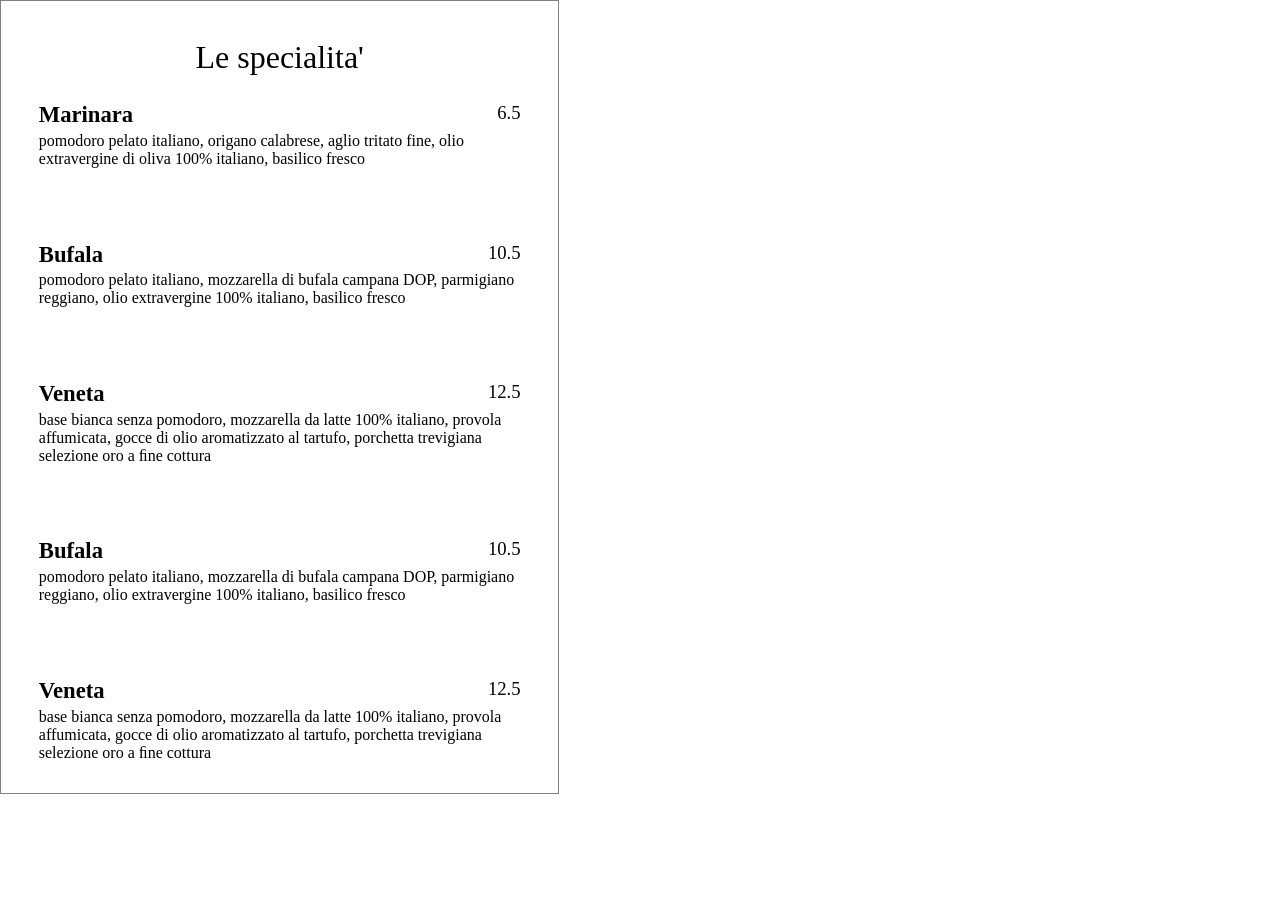
==== resources/index.html @ 725a6d8f "menu page scaffold" ====
<!doctype html>
<html lang="en">
  <head>
    <meta charset="UTF-8" />
    <meta name="viewport" content="width=device-width, initial-scale=1.0" />
    <title>Document</title>
    <link rel="stylesheet" href="style.css" />
  </head>
  <body>
    <div class="page">
      <h1 class="section-title">Le specialita'</h1>
      <div class="items-container">
        <div class="item">
          <div class="item-header">
            <h2 class="item-title">Marinara</h2>
            <p class="item-price">6.5</p>
          </div>
          <p class="item-description">
            pomodoro pelato italiano, origano calabrese, aglio tritato fine,
            olio extravergine di oliva 100% italiano, basilico fresco
          </p>
        </div>

        <div class="item">
          <div class="item-header">
            <h2 class="item-title">Bufala</h2>
            <p class="item-price">10.5</p>
          </div>
          <p class="item-description">
            pomodoro pelato italiano, mozzarella di bufala campana DOP,
            parmigiano reggiano, olio extravergine 100% italiano, basilico
            fresco
          </p>
        </div>

        <div class="item">
          <div class="item-header">
            <h2 class="item-title">Veneta</h2>
            <p class="item-price">12.5</p>
          </div>
          <p class="item-description">
            base bianca senza pomodoro, mozzarella da latte 100% italiano,
            provola affumicata, gocce di olio aromatizzato al tartufo, porchetta
            trevigiana selezione oro a ﬁne cottura
          </p>
        </div>

        <div class="item">
          <div class="item-header">
            <h2 class="item-title">Bufala</h2>
            <p class="item-price">10.5</p>
          </div>
          <p class="item-description">
            pomodoro pelato italiano, mozzarella di bufala campana DOP,
            parmigiano reggiano, olio extravergine 100% italiano, basilico
            fresco
          </p>
        </div>

        <div class="item">
          <div class="item-header">
            <h2 class="item-title">Veneta</h2>
            <p class="item-price">12.5</p>
          </div>
          <p class="item-description">
            base bianca senza pomodoro, mozzarella da latte 100% italiano,
            provola affumicata, gocce di olio aromatizzato al tartufo, porchetta
            trevigiana selezione oro a ﬁne cottura
          </p>
        </div>
      </div>
    </div>
  </body>
</html>
---- resources/style.css ----
@font-face {
  font-family: 'Brolimo';
  src:
    url('/BrolimoRegular.ttf') format('woff2'),
    url('/BrolimoRegular.ttf') format('woff');
  font-display: swap;
}

@font-face {
  font-family: 'Montserrat';
  src:
    url('/Montserrat-Regular.ttf') format('woff2'),
    url('/Montserrat-Regular.ttf') format('woff2');
  font-display: swap;
}

* {
  margin: 0;
  padding: 0;
  box-sizing: border-box;
}

/* --- PAGE --- */
.page {
  width: 148mm;
  height: 210mm;
  padding: 10mm;
  border: 1px solid gray; /* TODO: remove */
}

.section-title {
  font-family: 'Brolimo';
  font-size: 24pt;
  font-weight: 100;
  text-align: center;
  margin-bottom: 7mm;
}

.items-container {
  display: flex;
  flex-direction: column;
  justify-content: space-between;
  height: calc(100% - 15mm);
}

/* --- ITEM --- */
.item-header {
  display: flex;
  justify-content: space-between;
  margin-bottom: 1mm;
}

.item-title {
  font-family: 'Montserrat';
  font-size: 17pt;
}

.item-price {
  font-family: 'Brolimo';
  font-size: 14pt;
}

.item-description {
  font-family: 'Montserrat';
  font-size: 12pt;
}
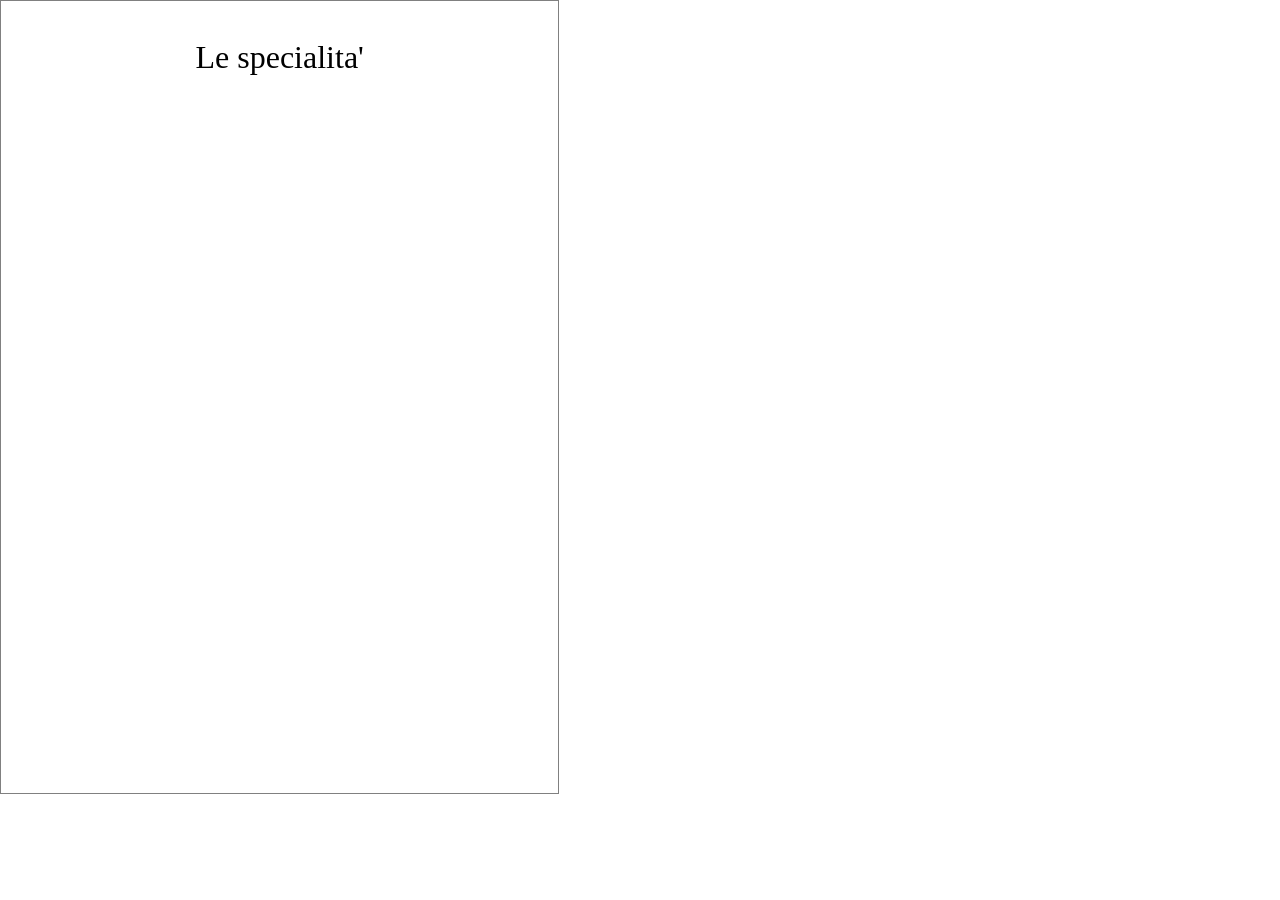
==== commit 645ed1b1: "basic html manipulation" ====
--- a/resources/index.html
+++ b/resources/index.html
@@ -9,66 +9,7 @@
   <body>
     <div class="page">
       <h1 class="section-title">Le specialita'</h1>
-      <div class="items-container">
-        <div class="item">
-          <div class="item-header">
-            <h2 class="item-title">Marinara</h2>
-            <p class="item-price">6.5</p>
-          </div>
-          <p class="item-description">
-            pomodoro pelato italiano, origano calabrese, aglio tritato fine,
-            olio extravergine di oliva 100% italiano, basilico fresco
-          </p>
-        </div>
-
-        <div class="item">
-          <div class="item-header">
-            <h2 class="item-title">Bufala</h2>
-            <p class="item-price">10.5</p>
-          </div>
-          <p class="item-description">
-            pomodoro pelato italiano, mozzarella di bufala campana DOP,
-            parmigiano reggiano, olio extravergine 100% italiano, basilico
-            fresco
-          </p>
-        </div>
-
-        <div class="item">
-          <div class="item-header">
-            <h2 class="item-title">Veneta</h2>
-            <p class="item-price">12.5</p>
-          </div>
-          <p class="item-description">
-            base bianca senza pomodoro, mozzarella da latte 100% italiano,
-            provola affumicata, gocce di olio aromatizzato al tartufo, porchetta
-            trevigiana selezione oro a ﬁne cottura
-          </p>
-        </div>
-
-        <div class="item">
-          <div class="item-header">
-            <h2 class="item-title">Bufala</h2>
-            <p class="item-price">10.5</p>
-          </div>
-          <p class="item-description">
-            pomodoro pelato italiano, mozzarella di bufala campana DOP,
-            parmigiano reggiano, olio extravergine 100% italiano, basilico
-            fresco
-          </p>
-        </div>
-
-        <div class="item">
-          <div class="item-header">
-            <h2 class="item-title">Veneta</h2>
-            <p class="item-price">12.5</p>
-          </div>
-          <p class="item-description">
-            base bianca senza pomodoro, mozzarella da latte 100% italiano,
-            provola affumicata, gocce di olio aromatizzato al tartufo, porchetta
-            trevigiana selezione oro a ﬁne cottura
-          </p>
-        </div>
-      </div>
+      <div class="items-container"></div>
     </div>
   </body>
 </html>
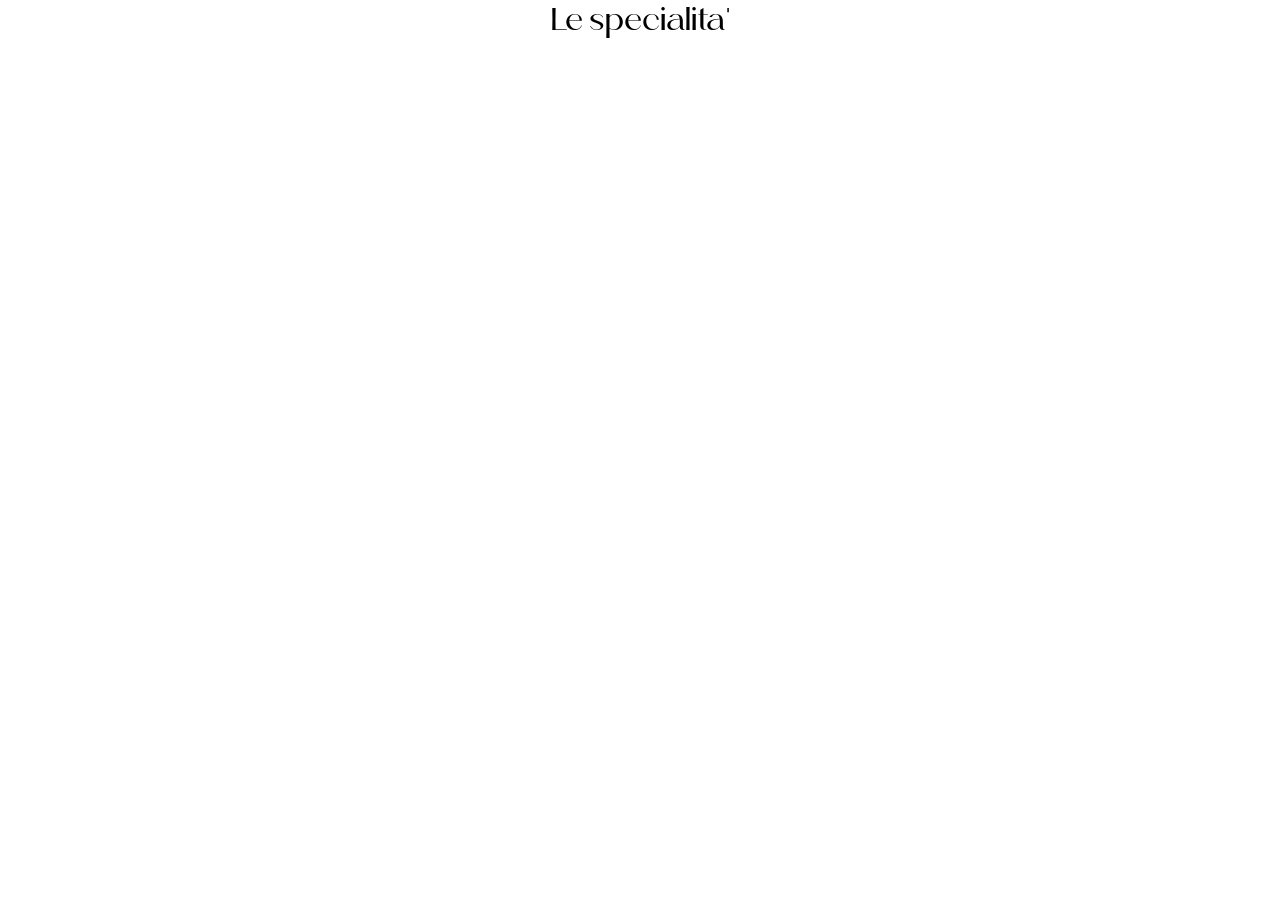
==== commit cb1a0b0e: "partial result: placing items into menu and split into pages" ====
--- a/resources/index.html
+++ b/resources/index.html
@@ -7,7 +7,7 @@
     <link rel="stylesheet" href="style.css" />
   </head>
   <body>
-    <div class="page">
+    <div class="menu-section">
       <h1 class="section-title">Le specialita'</h1>
       <div class="items-container"></div>
     </div>
--- a/resources/style.css
+++ b/resources/style.css
@@ -1,16 +1,12 @@
 @font-face {
   font-family: 'Brolimo';
-  src:
-    url('/BrolimoRegular.ttf') format('woff2'),
-    url('/BrolimoRegular.ttf') format('woff');
+  src: url('BrolimoRegular.ttf') format('truetype');
   font-display: swap;
 }
 
 @font-face {
   font-family: 'Montserrat';
-  src:
-    url('/Montserrat-Regular.ttf') format('woff2'),
-    url('/Montserrat-Regular.ttf') format('woff2');
+  src: url('Montserrat-Regular.ttf') format('truetype');
   font-display: swap;
 }
 
@@ -20,30 +16,29 @@
   box-sizing: border-box;
 }
 
-/* --- PAGE --- */
-.page {
-  width: 148mm;
-  height: 210mm;
-  padding: 10mm;
-  border: 1px solid gray; /* TODO: remove */
+@page {
+  size: 148mm 210mm;
+  margin: 10mm;
 }
 
+/* --- SECTION --- */
+/* A logical group of items (e.g. a category). Flows across as many
+   physical pages as needed; @page controls the actual page size/margins. */
 .section-title {
   font-family: 'Brolimo';
   font-size: 24pt;
   font-weight: 100;
   text-align: center;
   margin-bottom: 7mm;
-}
-
-.items-container {
-  display: flex;
-  flex-direction: column;
-  justify-content: space-between;
-  height: calc(100% - 15mm);
+  break-after: avoid;
 }
 
 /* --- ITEM --- */
+.item {
+  break-inside: avoid;
+  margin-bottom: 5mm;
+}
+
 .item-header {
   display: flex;
   justify-content: space-between;
